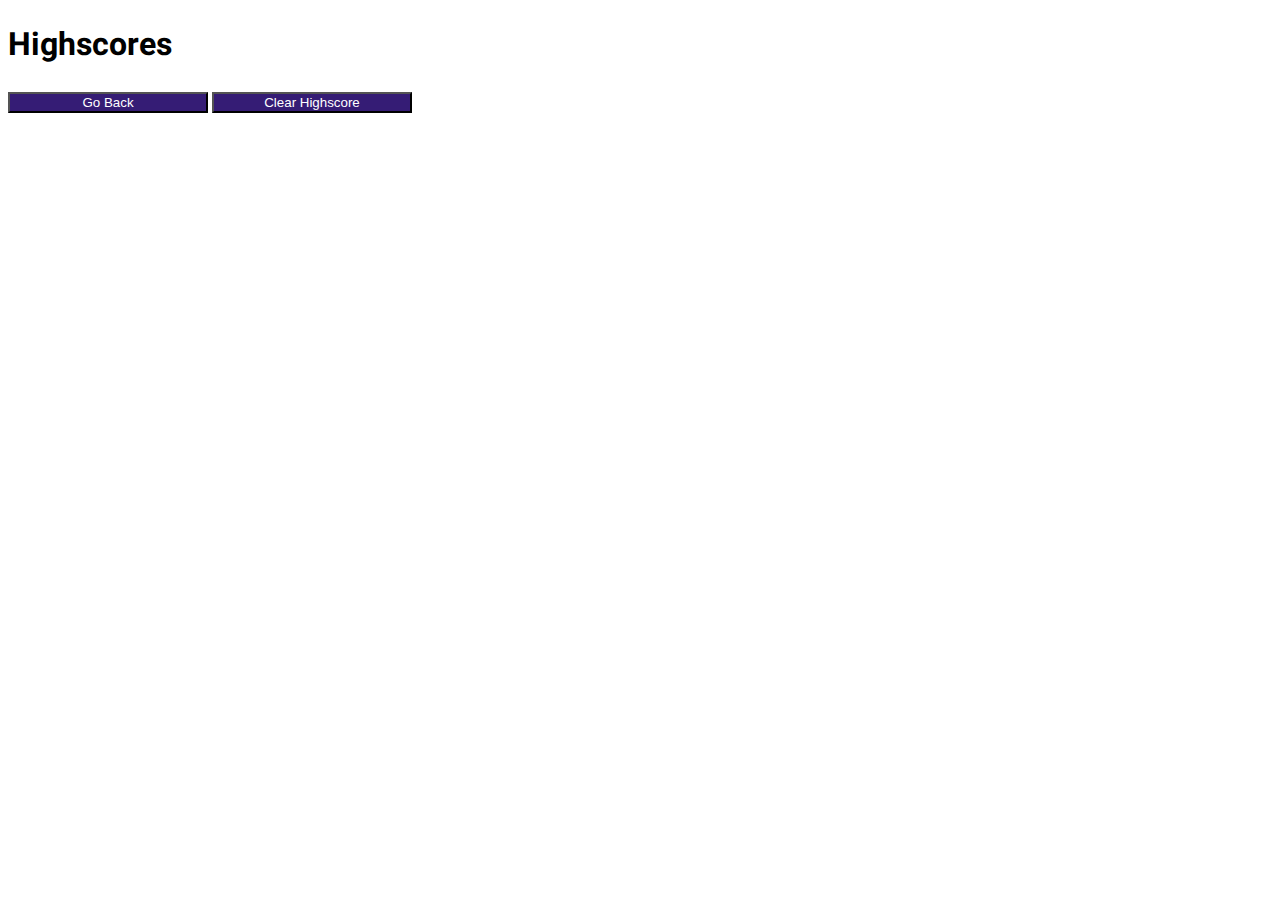
==== highscores.html @ ceec2bee "quiz correctly going through questions and timer is working" ====
<!DOCTYPE html>
<html lang="en">

<head>
     <meta charset="UTF-8">
     <meta http-equiv="X-UA-Compatible" content="IE=edge">
     <meta name="viewport" content="width=device-width, initial-scale=1, maximum-scale=1, user-scalable=no">
     <title>Highscores</title>
     <!-- Bootstrap core CSS -->
     <link href="https://cdn.jsdelivr.net/npm/bootstrap@5.0.1/dist/css/bootstrap.min.css" rel="stylesheet"
          integrity="sha384-+0n0xVW2eSR5OomGNYDnhzAbDsOXxcvSN1TPprVMTNDbiYZCxYbOOl7+AMvyTG2x" crossorigin="anonymous">
     <link rel="preconnect" href="https://fonts.gstatic.com">
     <link href="https://fonts.googleapis.com/css2?family=Heebo:wght@300;400;500;600&display=swap" rel="stylesheet">
     <link rel="stylesheet" href="./assets/css/style.css">
</head>

<body>

    <div id="highscore">
        <h1>Highscores</h1>
        <ul id="highScore"></ul>
        <!-- Buttons -->
        <button id="goBack" class="btn btn-lg quiz-start">Go Back</button>
        <button id="clear" class="btn btn-lg quiz-start" value="reset">Clear Highscore</button>
    </div>


     <script src="https://cdn.jsdelivr.net/npm/bootstrap@5.0.1/dist/js/bootstrap.bundle.min.js"
          integrity="sha384-gtEjrD/SeCtmISkJkNUaaKMoLD0//ElJ19smozuHV6z3Iehds+3Ulb9Bn9Plx0x4"
          crossorigin="anonymous"></script>
     <script src="./assets/js/script.js"></script>


</body>

</html>
---- assets/css/style.css ----
body {
     font-family: 'Heebo', sans-serif;
}

.quiz {
     text-align: center;
     width: 60%;
     padding-top: 50px;
}

.quiz p {
     font-weight: 400;
     font-size: 1.5rem;
}


.quiz-start {
     background-color: #351c75;
     color: white;
     width: 200px;
}

.quiz-start:hover {
     background-color: #bd60e7;
     color: white;
}

.highscores a {
     text-decoration: none;
     color: #bd60e7;
     font-size: 1.5rem;
     font-weight: 400;
}

.highscores a:hover {
     color: #351c75;
}

.timer {
     text-align: right;
     font-size: 1.5rem;
     font-weight: 500;
}

.ulStyle {
     list-style: none;
     text-align: left;
}

.text-left {
     text-align: left;
}
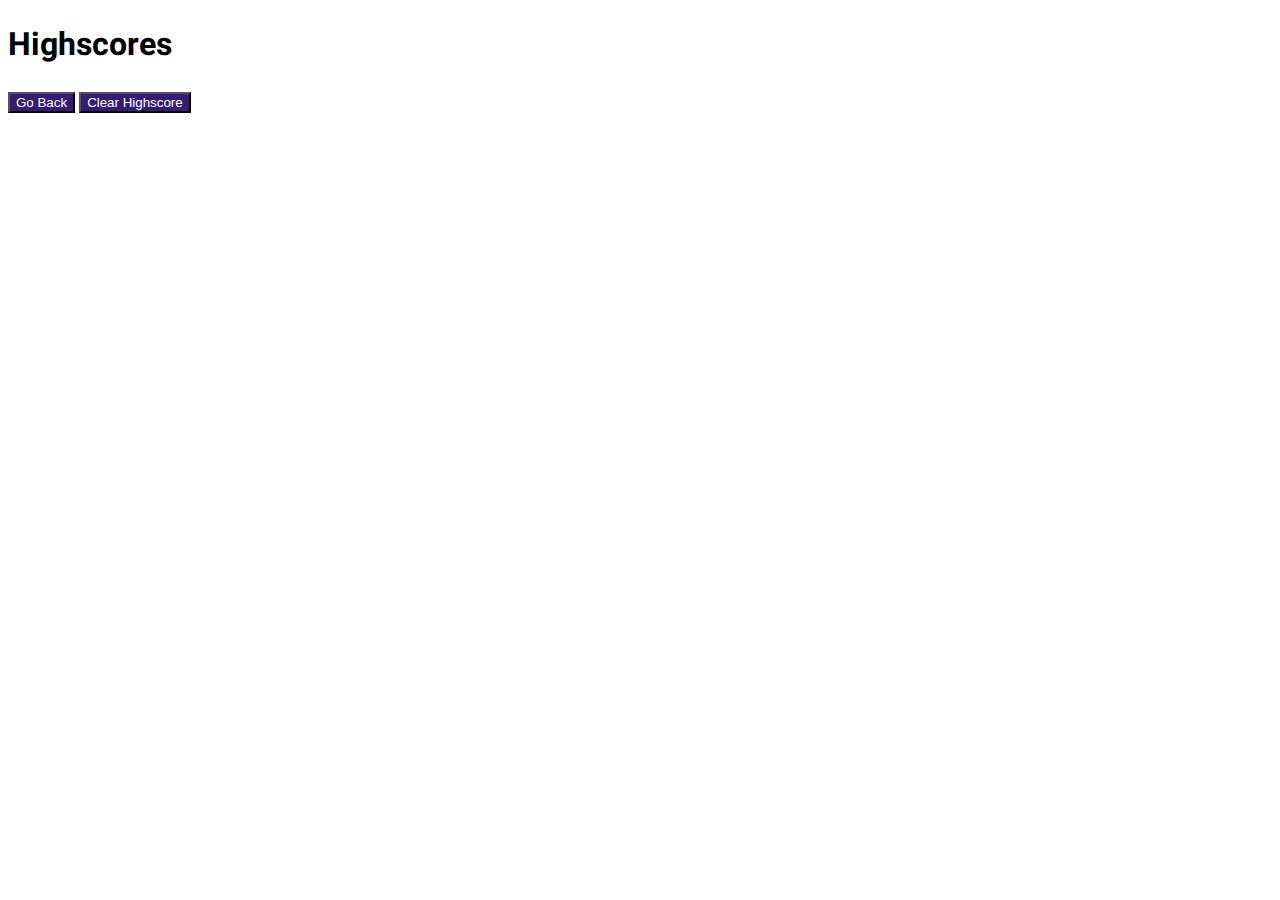
==== commit fc90771e: "logic and styling complete up to entering initials for highscore" ====
--- a/highscores.html
+++ b/highscores.html
@@ -20,7 +20,7 @@
         <h1>Highscores</h1>
         <ul id="highScore"></ul>
         <!-- Buttons -->
-        <button id="goBack" class="btn btn-lg quiz-start">Go Back</button>
+        <button id="goBack" class="btn btn-lg quiz-start" onclick="window.location.href='./index.html';">Go Back</button>
         <button id="clear" class="btn btn-lg quiz-start" value="reset">Clear Highscore</button>
     </div>
 
@@ -28,7 +28,7 @@
      <script src="https://cdn.jsdelivr.net/npm/bootstrap@5.0.1/dist/js/bootstrap.bundle.min.js"
           integrity="sha384-gtEjrD/SeCtmISkJkNUaaKMoLD0//ElJ19smozuHV6z3Iehds+3Ulb9Bn9Plx0x4"
           crossorigin="anonymous"></script>
-     <script src="./assets/js/script.js"></script>
+     <!-- <script src="./assets/js/script.js"></script> -->
 
 
 </body>
--- a/assets/css/style.css
+++ b/assets/css/style.css
@@ -8,21 +8,32 @@
      padding-top: 50px;
 }
 
+li {
+     margin-top: 10px;
+}
+
+
 .quiz p {
      font-weight: 400;
      font-size: 1.5rem;
 }
 
+.questionTitle {
+     text-align: left;
+}
 
 .quiz-start {
      background-color: #351c75;
      color: white;
-     width: 200px;
 }
 
 .quiz-start:hover {
      background-color: #bd60e7;
      color: white;
+}
+
+.btn-width {
+     width: 200px;
 }
 
 .highscores a {
@@ -45,8 +56,36 @@
 .ulStyle {
      list-style: none;
      text-align: left;
+     padding-left: 0;
 }
 
 .text-left {
      text-align: left;
+}
+
+.answerCheckStyle {
+     border-top: 2px solid #afafaf;
+     text-align: left;
+     font-size: 2rem;
+     font-style: italic;
+     color: #afafaf;
+     padding-top: 8px;
+}
+
+#completeDiv {
+     text-align: left;
+     margin: 0 auto;
+}
+
+#createLabel {
+     font-size: 1.5rem;
+     padding-top: 1px;
+}
+#finalScore {
+     margin: 5px 0 5px 0;
+}
+
+#initials,
+#Submit {
+     margin-left: 10px;
 }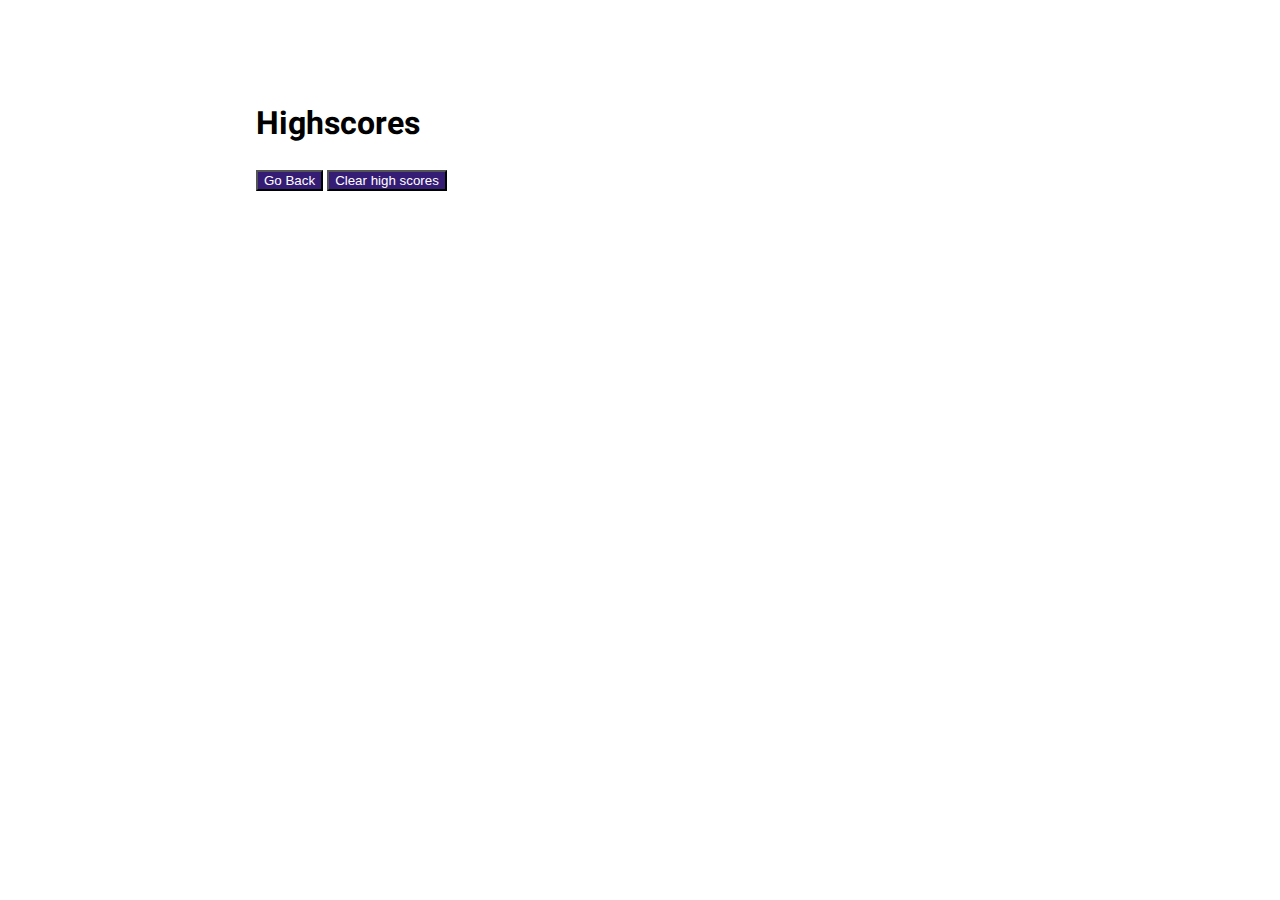
==== commit 43f115ae: "high score page finalized and finished styling all" ====
--- a/highscores.html
+++ b/highscores.html
@@ -18,17 +18,19 @@
 
     <div id="highscore">
         <h1>Highscores</h1>
-        <ul id="highScore"></ul>
+        <ol id="highScoreOl" class="list-group list-group-numbered"></ol>
+        <div class="mt-3">
         <!-- Buttons -->
-        <button id="goBack" class="btn btn-lg quiz-start" onclick="window.location.href='./index.html';">Go Back</button>
-        <button id="clear" class="btn btn-lg quiz-start" value="reset">Clear Highscore</button>
+        <button id="goBack" class="btn btn-sm quiz-start" onclick="window.location.href='./index.html';">Go Back</button>
+        <button id="clear" class="btn btn-sm quiz-start" value="reset">Clear high scores</button>
+        </div>
     </div>
 
 
      <script src="https://cdn.jsdelivr.net/npm/bootstrap@5.0.1/dist/js/bootstrap.bundle.min.js"
           integrity="sha384-gtEjrD/SeCtmISkJkNUaaKMoLD0//ElJ19smozuHV6z3Iehds+3Ulb9Bn9Plx0x4"
           crossorigin="anonymous"></script>
-     <!-- <script src="./assets/js/script.js"></script> -->
+     <script src="./assets/js/highScore.js"></script>
 
 
 </body>
--- a/assets/css/style.css
+++ b/assets/css/style.css
@@ -2,6 +2,7 @@
      font-family: 'Heebo', sans-serif;
 }
 
+/* styling for quiz section start */
 .quiz {
      text-align: center;
      width: 60%;
@@ -36,17 +37,6 @@
      width: 200px;
 }
 
-.highscores a {
-     text-decoration: none;
-     color: #bd60e7;
-     font-size: 1.5rem;
-     font-weight: 400;
-}
-
-.highscores a:hover {
-     color: #351c75;
-}
-
 .timer {
      text-align: right;
      font-size: 1.5rem;
@@ -72,6 +62,21 @@
      padding-top: 8px;
 }
 
+
+/* styling for quiz section end */
+
+/* styling for highscore section start */
+.highscores a {
+     text-decoration: none;
+     color: #bd60e7;
+     font-size: 1.5rem;
+     font-weight: 400;
+}
+
+.highscores a:hover {
+     color: #351c75;
+}
+
 #completeDiv {
      text-align: left;
      margin: 0 auto;
@@ -88,4 +93,20 @@
 #initials,
 #Submit {
      margin-left: 10px;
-}+}
+/* styling for highscore section end */
+
+/* styling for highscore html page */
+
+#highscore {
+     width: 768px;
+     margin: 100px auto;
+}
+
+
+
+.highScoreStyle {
+     background-color: #d8d3e9;
+     width: 60%;
+}
+
